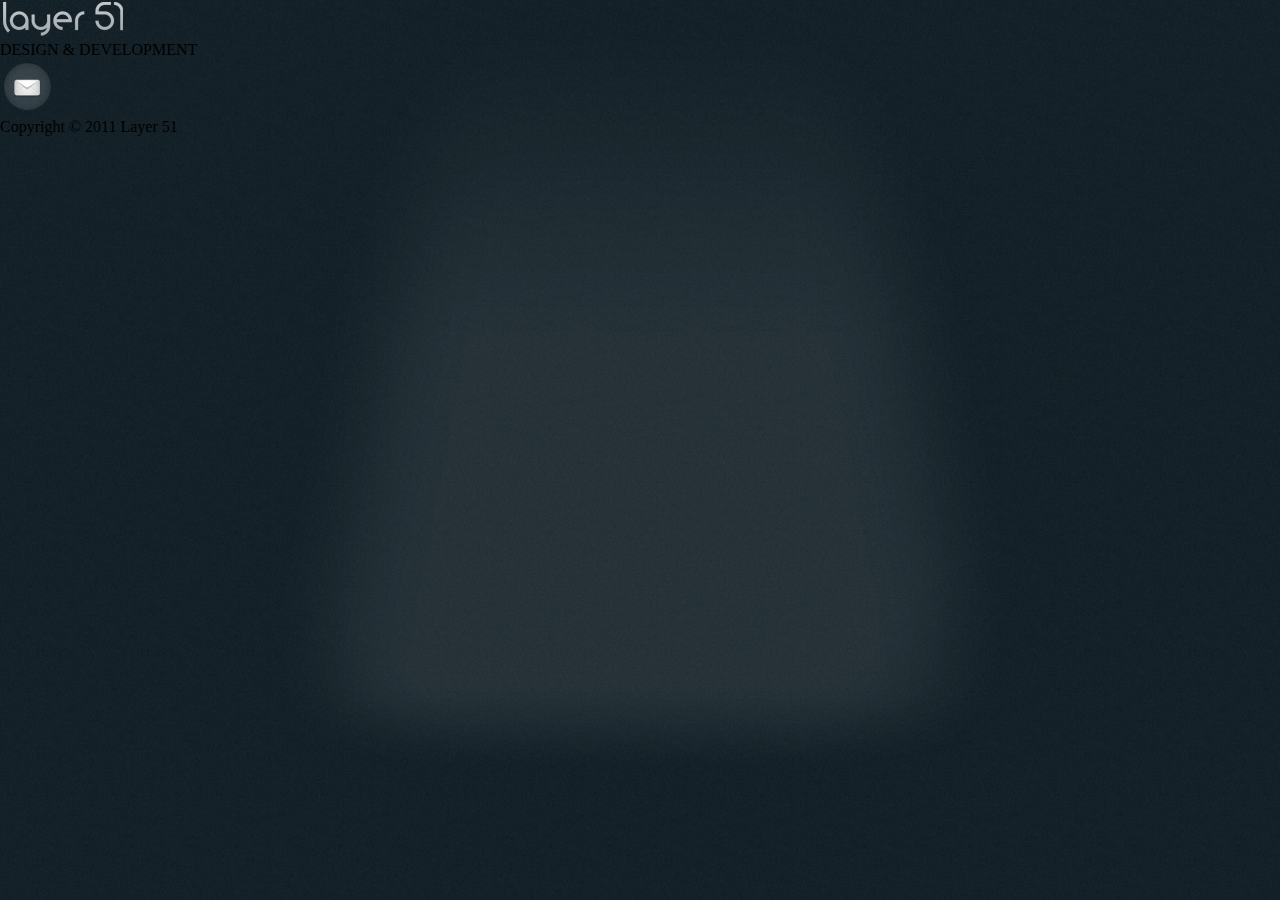
==== index.html @ 653f6967 "Start" ====
<!DOCTYPE html>
<html lang="en">
    <head>
        <meta charset="UTF=8">
        <meta http-equiv="X-UA-Compatible" content="IE=edge">
        <meta name="viewport" content="width=device-width, initial-scale=1.0">
        <title>Document</title>
        <link rel="stylesheet" href="style.css">
    </head>
        <body>
            <section>
                <div id="main">
                    <div id="logo">
                        <img src="logo.jpg" alt="logo"><br>
                        DESIGN & DEVELOPMENT
                    </div>
                        <div id="photos">

                        </div>
                            <div id="text">


                            </div>
                                <div id="mail">
                                    <img src="mail.png" alt="mail">
                                </div>
                                    <div id="copytight">
                                        Copyright &#169 2011 Layer 51
                                    </div>
                </div>

            </section>
        </body>
</html>
---- style.css ----
body {
    margin: 0%;
    background: #ccc;
    display: flex;
    justify-content: center;
    align-items: center;
    min-height: 100vh;
}

section {
    width: 100%;
    height: 100vh;
    background-color: #fff;
    background-image: url(tlo.png);
    background-repeat: no-repeat;
    background-position: center center;
    background-size: cover;
}
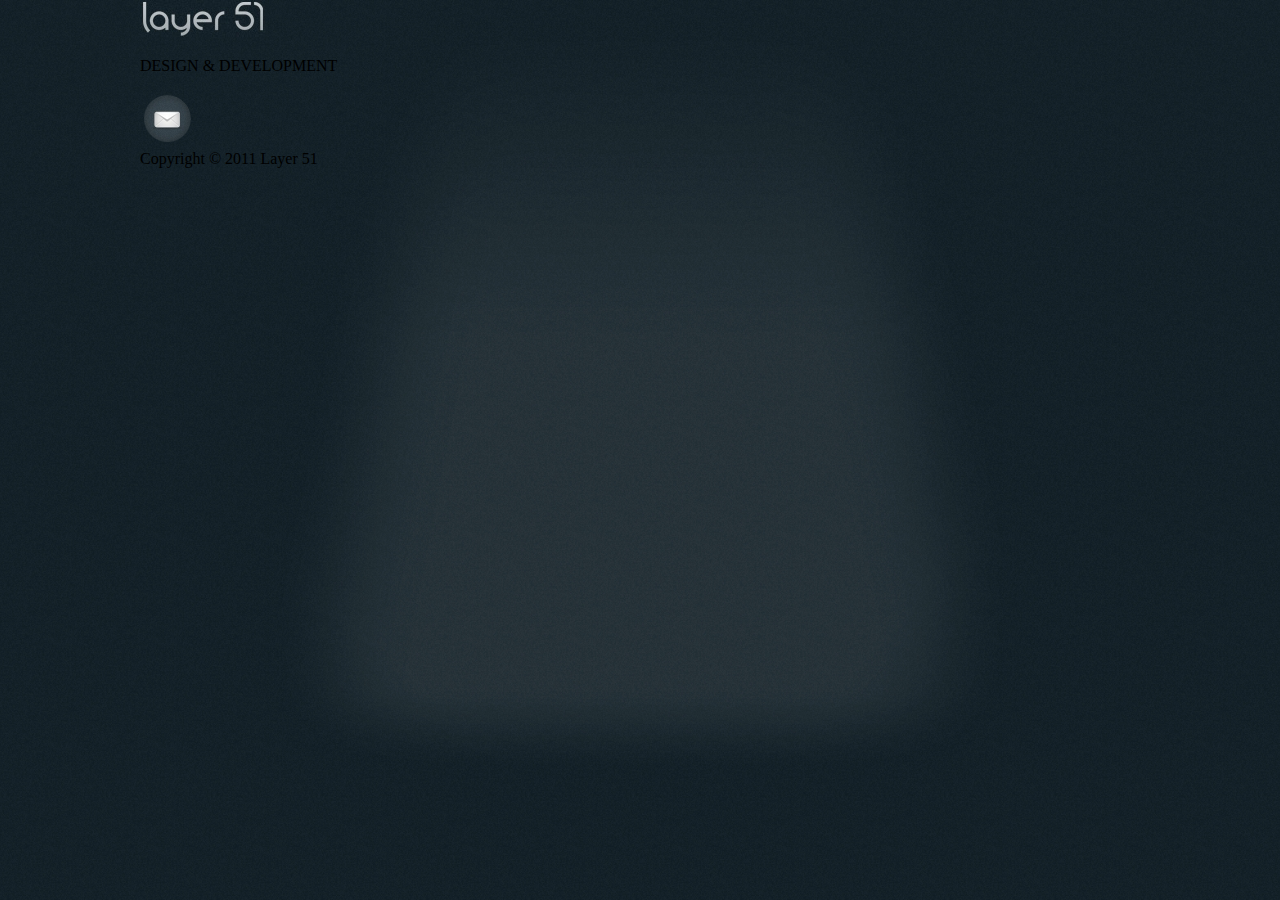
==== commit dbcf63c4: "2" ====
--- a/index.html
+++ b/index.html
@@ -8,12 +8,19 @@
         <link rel="stylesheet" href="style.css">
     </head>
         <body>
+
             <section>
+
                 <div id="main">
+
                     <div id="logo">
+
                         <img src="logo.jpg" alt="logo"><br>
-                        DESIGN & DEVELOPMENT
+
+                        <p>DESIGN & DEVELOPMENT</p>
+
                     </div>
+
                         <div id="photos">
 
                         </div>
@@ -22,7 +29,7 @@
 
                             </div>
                                 <div id="mail">
-                                    <img src="mail.png" alt="mail">
+                                    <a href="#"><img src="mail.png" alt="mail"></a>
                                 </div>
                                     <div id="copytight">
                                         Copyright &#169 2011 Layer 51
--- a/style.css
+++ b/style.css
@@ -15,4 +15,26 @@
     background-repeat: no-repeat;
     background-position: center center;
     background-size: cover;
+}
+
+#main {
+    margin: auto;
+    width: 1000px;
+    justify-content: center;
+
+}
+
+#logo   {
+    /* width: 100%;
+    margin: auto;
+    justify-content: center;
+    text-align: center;
+    display: table; */
+
+    display: inline-block;
+}
+
+h1  {
+    width: 0;
+    min-width: 100%;
 }